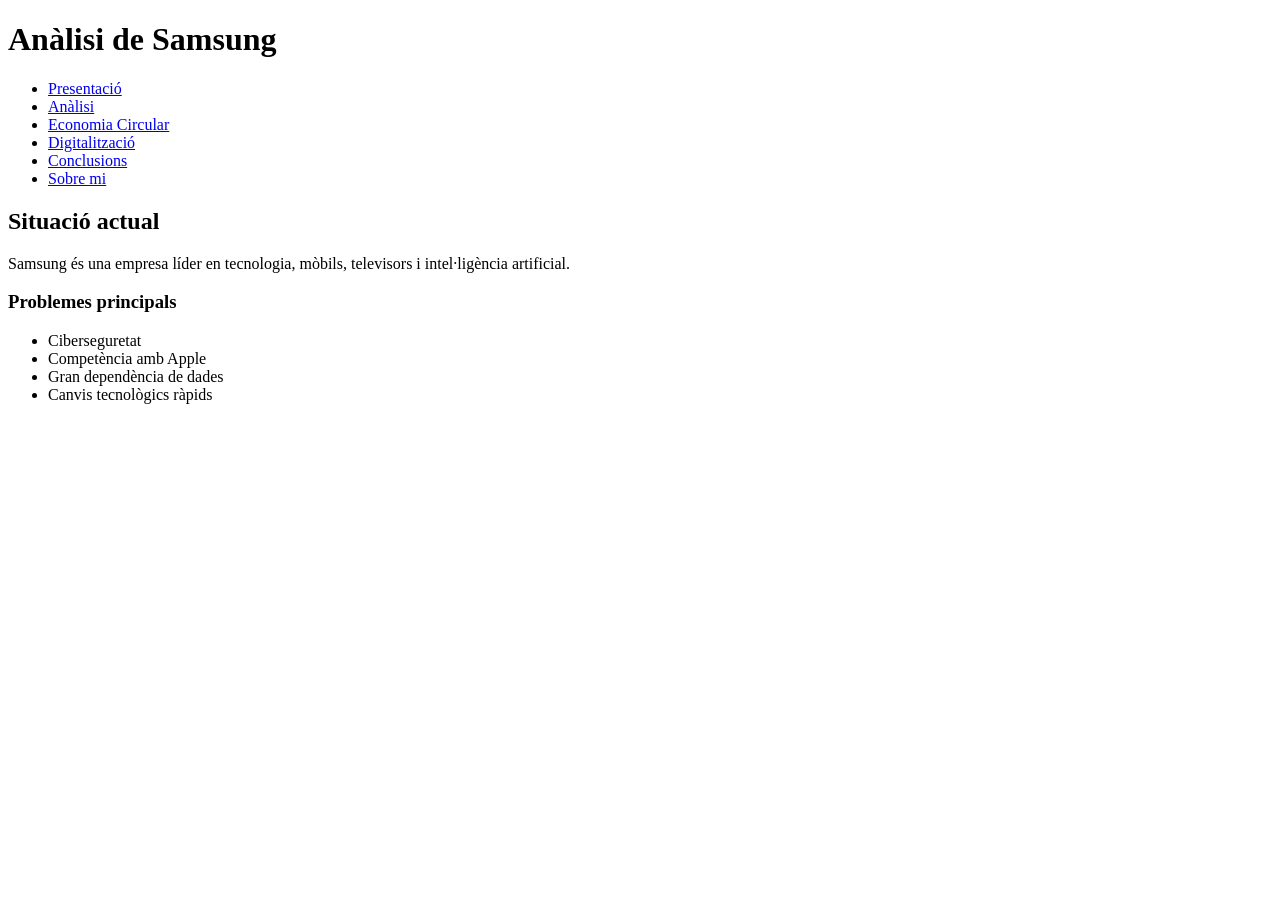
==== analisi.html @ b5464496 "afegir analisi" ====
<!DOCTYPE html>
<html lang="ca">

<head>
    <meta charset="UTF-8">
    <title>Anàlisi Samsung</title>
    <link rel="stylesheet" href="css/estils.css">
</head>

<body>

<header>
    <h1>Anàlisi de Samsung</h1>
</header>

<nav>
<ul>
<li><a href="index.html">Presentació</a></li>
<li><a href="analisi.html">Anàlisi</a></li>
<li><a href="economia-circular.html">Economia Circular</a></li>
<li><a href="digitalitzacio.html">Digitalització</a></li>
<li><a href="conclusions.html">Conclusions</a></li>
<li><a href="sobremi.html">Sobre mi</a></li>
</ul>
</nav>

<section>
<h2>Situació actual</h2>

<p>
Samsung és una empresa líder en tecnologia, mòbils,
televisors i intel·ligència artificial.
</p>

<h3>Problemes principals</h3>

<ul>
<li>Ciberseguretat</li>
<li>Competència amb Apple</li>
<li>Gran dependència de dades</li>
<li>Canvis tecnològics ràpids</li>
</ul>

</section>

</body>
</html>
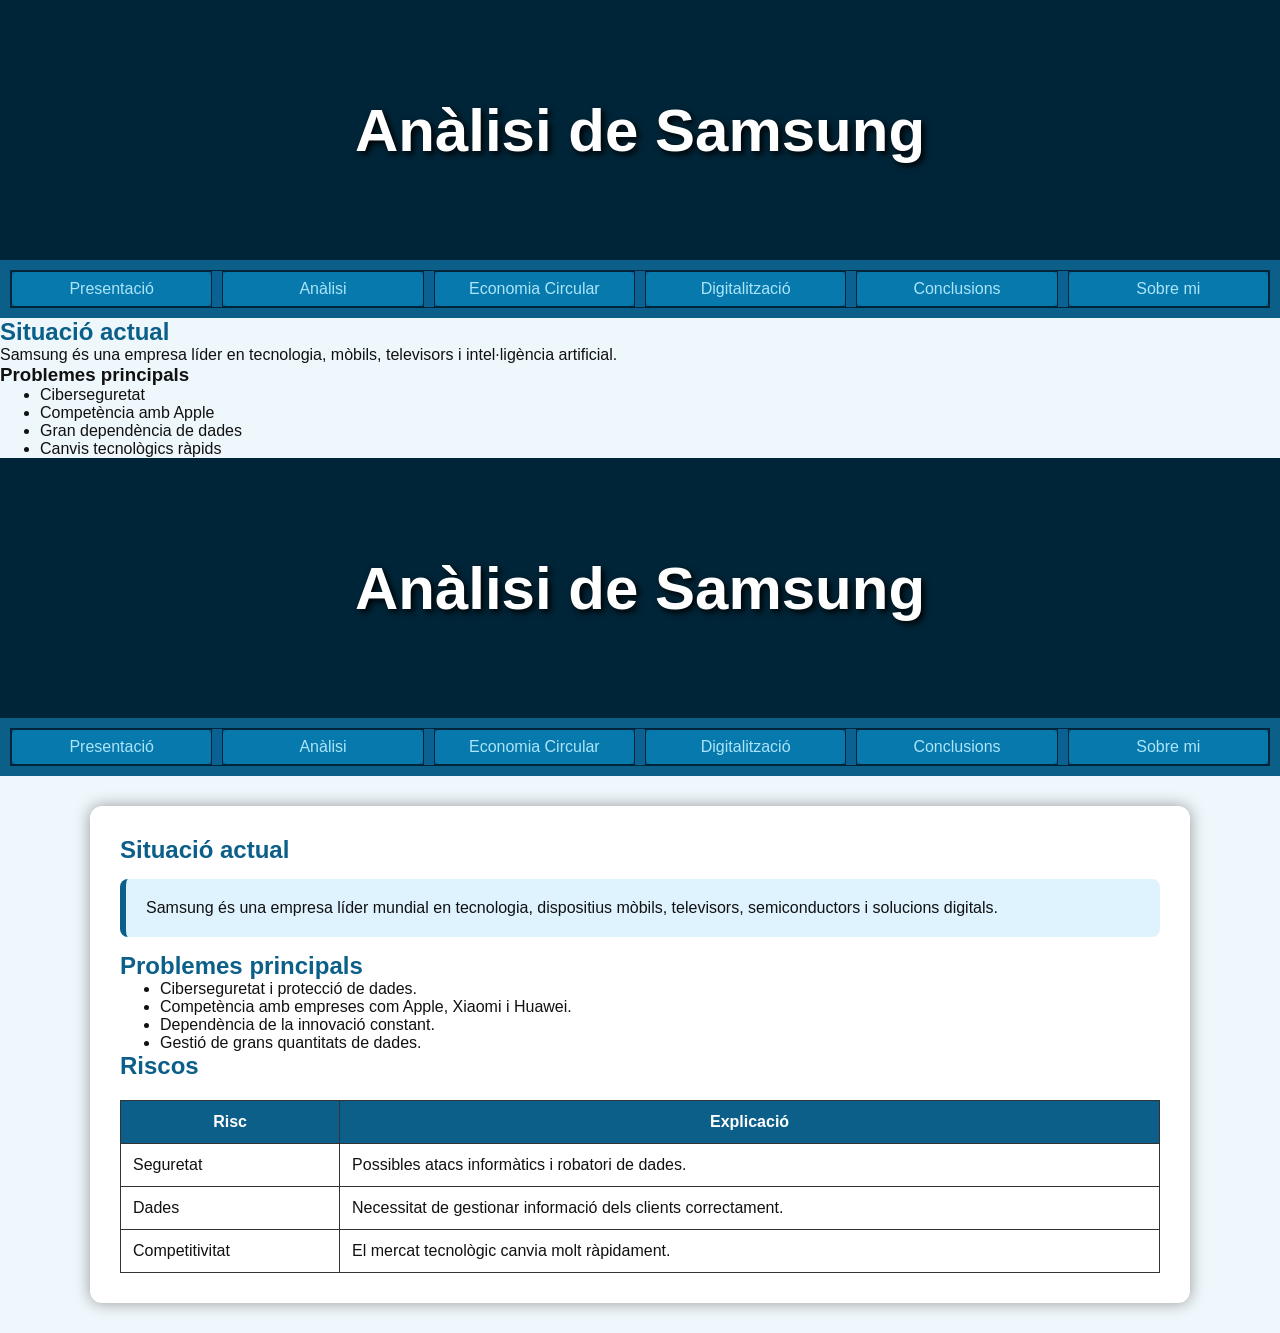
==== commit 27078173: "millorar web samsung" ====
--- a/analisi.html
+++ b/analisi.html
@@ -44,4 +44,67 @@
 </section>
 
 </body>
+</html>
+<!DOCTYPE html>
+<html lang="ca">
+<head>
+<meta charset="UTF-8">
+<title>Anàlisi Samsung</title>
+<link rel="stylesheet" href="css/estils.css">
+</head>
+
+<body>
+
+<header>
+<h1>Anàlisi de Samsung</h1>
+</header>
+
+<nav>
+<ul>
+<li><a href="index.html">Presentació</a></li>
+<li><a href="analisi.html">Anàlisi</a></li>
+<li><a href="economia-circular.html">Economia Circular</a></li>
+<li><a href="digitalitzacio.html">Digitalització</a></li>
+<li><a href="conclusions.html">Conclusions</a></li>
+<li><a href="sobremi.html">Sobre mi</a></li>
+</ul>
+</nav>
+
+<main>
+<h2>Situació actual</h2>
+
+<div class="card">
+<p>Samsung és una empresa líder mundial en tecnologia, dispositius mòbils, televisors, semiconductors i solucions digitals.</p>
+</div>
+
+<h2>Problemes principals</h2>
+<ul>
+<li>Ciberseguretat i protecció de dades.</li>
+<li>Competència amb empreses com Apple, Xiaomi i Huawei.</li>
+<li>Dependència de la innovació constant.</li>
+<li>Gestió de grans quantitats de dades.</li>
+</ul>
+
+<h2>Riscos</h2>
+<table>
+<tr>
+<th>Risc</th>
+<th>Explicació</th>
+</tr>
+<tr>
+<td>Seguretat</td>
+<td>Possibles atacs informàtics i robatori de dades.</td>
+</tr>
+<tr>
+<td>Dades</td>
+<td>Necessitat de gestionar informació dels clients correctament.</td>
+</tr>
+<tr>
+<td>Competitivitat</td>
+<td>El mercat tecnològic canvia molt ràpidament.</td>
+</tr>
+</table>
+</main>
+
+</body>
 </html>
--- a/css/estils.css
+++ b/css/estils.css
@@ -0,0 +1,243 @@
+/* https://coolors.co/image-picker
+CSS HEX 
+--lapis-lazuli: #0B6191ff;
+--picton-blue: #47A7D2ff;
+--non-photo-blue: #AAE5FAff;
+--pale-azure: #82D4F5ff;
+--prussian-blue: #012538ff;*/
+* {
+  box-sizing: border-box;
+  margin: 0;
+}
+body {
+  font-family: Arial, Helvetica, sans-serif;
+}
+
+/* Style the header */
+header {
+  background-color: #012538;
+  background-image: url(background.jpg);
+  background-size: cover;
+  padding: 30px;
+  text-align: center;
+  font-size: 35px;
+  color: whitesmoke;
+  height: 40vh;
+}
+header h2 {
+  margin-top: 10vh;
+  font-size: 10vh;
+  text-shadow: 3px 3px #0B6191;
+}
+header h4 {
+  margin-top: 1vh;
+  font-size: 5vh;
+  text-shadow: 2px 2px #0B6191;
+  float: right;
+}
+header h4 a {
+  color: #AAE5FA;
+}
+
+/* Navigation */
+nav {
+  background: #82D4F5;
+  padding: 20px;
+}
+nav ul {
+  list-style-type: none;
+  margin: 0;
+  padding: 0;
+  width: 100%;
+  background-color: #0B6191;
+  border: 1px solid #012538;
+  display: flex;
+  justify-content: center;
+}
+nav ul li {
+  text-align: center;
+  border: 1px solid #012538;
+  width: 20%;
+}
+nav ul li a {
+  display: block;
+  color: #AAE5FA;
+  padding: 8px 16px;
+  text-decoration: none;
+}
+nav ul li a.active {
+  background-color: #47A7D2;
+  color: white;
+}
+nav ul li a:hover:not(.active) {
+  background-color: #012538;
+  color: white;
+}
+
+/* Article section */
+article {
+  padding: 20px;
+  background-color: #AAE5FA;
+  display: table;
+  width: 100%;
+}
+article h2 {
+  margin: 3vh;
+}
+article img {
+  width: 100%;
+}
+
+.fila {
+  width: 100%;
+  display: flex;
+  flex-wrap: wrap;
+}
+.columna {
+  width: 33.3%;
+  display: table;
+  padding: 2vw;
+}
+
+/* Footer */
+footer {
+  background-color: #012538;
+  padding: 10px;
+  text-align: center;
+  color: whitesmoke;
+  height: 7vw;
+}
+
+fieldset {
+  margin-top: 10px;
+  box-shadow: 3px 5px 4px 5px #012538;
+}
+
+/* Responsive design */
+@media (max-width: 600px) {
+  header {
+    padding: 10px;
+    text-align: center;
+    font-size: 1.5em;
+    color: #AAE5FA;
+    height: 20vh;
+  }
+
+  header h2 {
+    margin-top: 3vh;
+    font-size: 15vh;
+    text-shadow: 1px 1px #012538;
+  }
+
+  header h4 {
+    margin-top: 1vh;
+    font-size: 5vh;
+    text-shadow: 1px 1px #012538;
+  }
+}
+body {
+    margin: 0;
+    font-family: Arial, sans-serif;
+    background-color: #eef7fb;
+    color: #111;
+}
+
+header {
+    background-image: url("../img/banner.jpg");
+    background-size: cover;
+    background-position: center;
+    height: 260px;
+    display: flex;
+    justify-content: center;
+    align-items: center;
+}
+
+header h1 {
+    color: white;
+    font-size: 60px;
+    text-shadow: 3px 3px 6px black;
+    text-align: center;
+}
+
+nav {
+    background-color: #0b5f89;
+    padding: 10px;
+}
+
+nav ul {
+    display: flex;
+    justify-content: center;
+    gap: 10px;
+    list-style: none;
+    margin: 0;
+    padding: 0;
+}
+
+nav a {
+    color: white;
+    text-decoration: none;
+    background-color: #0879ad;
+    padding: 12px 25px;
+    display: block;
+    border-radius: 5px;
+}
+
+nav a:hover {
+    background-color: #003f5c;
+}
+
+main {
+    max-width: 1100px;
+    margin: 30px auto;
+    background: white;
+    padding: 30px;
+    border-radius: 12px;
+    box-shadow: 0 0 15px #999;
+}
+
+h2 {
+    color: #0b5f89;
+}
+
+.card {
+    background-color: #dff3ff;
+    padding: 20px;
+    margin: 15px 0;
+    border-left: 6px solid #0b5f89;
+    border-radius: 8px;
+}
+
+table {
+    width: 100%;
+    border-collapse: collapse;
+    margin-top: 20px;
+}
+
+td, th {
+    border: 1px solid #333;
+    padding: 12px;
+}
+
+th {
+    background-color: #0b5f89;
+    color: white;
+}
+
+img {
+    max-width: 100%;
+    border-radius: 10px;
+}
+
+@media (max-width: 600px) {
+    nav ul {
+        flex-direction: column;
+    }
+
+    header h1 {
+        font-size: 35px;
+    }
+
+    main {
+        margin: 10px;
+    }
+}
--- a/css/estils.css
+++ b/css/estils.css
@@ -0,0 +1,243 @@
+/* https://coolors.co/image-picker
+CSS HEX 
+--lapis-lazuli: #0B6191ff;
+--picton-blue: #47A7D2ff;
+--non-photo-blue: #AAE5FAff;
+--pale-azure: #82D4F5ff;
+--prussian-blue: #012538ff;*/
+* {
+  box-sizing: border-box;
+  margin: 0;
+}
+body {
+  font-family: Arial, Helvetica, sans-serif;
+}
+
+/* Style the header */
+header {
+  background-color: #012538;
+  background-image: url(background.jpg);
+  background-size: cover;
+  padding: 30px;
+  text-align: center;
+  font-size: 35px;
+  color: whitesmoke;
+  height: 40vh;
+}
+header h2 {
+  margin-top: 10vh;
+  font-size: 10vh;
+  text-shadow: 3px 3px #0B6191;
+}
+header h4 {
+  margin-top: 1vh;
+  font-size: 5vh;
+  text-shadow: 2px 2px #0B6191;
+  float: right;
+}
+header h4 a {
+  color: #AAE5FA;
+}
+
+/* Navigation */
+nav {
+  background: #82D4F5;
+  padding: 20px;
+}
+nav ul {
+  list-style-type: none;
+  margin: 0;
+  padding: 0;
+  width: 100%;
+  background-color: #0B6191;
+  border: 1px solid #012538;
+  display: flex;
+  justify-content: center;
+}
+nav ul li {
+  text-align: center;
+  border: 1px solid #012538;
+  width: 20%;
+}
+nav ul li a {
+  display: block;
+  color: #AAE5FA;
+  padding: 8px 16px;
+  text-decoration: none;
+}
+nav ul li a.active {
+  background-color: #47A7D2;
+  color: white;
+}
+nav ul li a:hover:not(.active) {
+  background-color: #012538;
+  color: white;
+}
+
+/* Article section */
+article {
+  padding: 20px;
+  background-color: #AAE5FA;
+  display: table;
+  width: 100%;
+}
+article h2 {
+  margin: 3vh;
+}
+article img {
+  width: 100%;
+}
+
+.fila {
+  width: 100%;
+  display: flex;
+  flex-wrap: wrap;
+}
+.columna {
+  width: 33.3%;
+  display: table;
+  padding: 2vw;
+}
+
+/* Footer */
+footer {
+  background-color: #012538;
+  padding: 10px;
+  text-align: center;
+  color: whitesmoke;
+  height: 7vw;
+}
+
+fieldset {
+  margin-top: 10px;
+  box-shadow: 3px 5px 4px 5px #012538;
+}
+
+/* Responsive design */
+@media (max-width: 600px) {
+  header {
+    padding: 10px;
+    text-align: center;
+    font-size: 1.5em;
+    color: #AAE5FA;
+    height: 20vh;
+  }
+
+  header h2 {
+    margin-top: 3vh;
+    font-size: 15vh;
+    text-shadow: 1px 1px #012538;
+  }
+
+  header h4 {
+    margin-top: 1vh;
+    font-size: 5vh;
+    text-shadow: 1px 1px #012538;
+  }
+}
+body {
+    margin: 0;
+    font-family: Arial, sans-serif;
+    background-color: #eef7fb;
+    color: #111;
+}
+
+header {
+    background-image: url("../img/banner.jpg");
+    background-size: cover;
+    background-position: center;
+    height: 260px;
+    display: flex;
+    justify-content: center;
+    align-items: center;
+}
+
+header h1 {
+    color: white;
+    font-size: 60px;
+    text-shadow: 3px 3px 6px black;
+    text-align: center;
+}
+
+nav {
+    background-color: #0b5f89;
+    padding: 10px;
+}
+
+nav ul {
+    display: flex;
+    justify-content: center;
+    gap: 10px;
+    list-style: none;
+    margin: 0;
+    padding: 0;
+}
+
+nav a {
+    color: white;
+    text-decoration: none;
+    background-color: #0879ad;
+    padding: 12px 25px;
+    display: block;
+    border-radius: 5px;
+}
+
+nav a:hover {
+    background-color: #003f5c;
+}
+
+main {
+    max-width: 1100px;
+    margin: 30px auto;
+    background: white;
+    padding: 30px;
+    border-radius: 12px;
+    box-shadow: 0 0 15px #999;
+}
+
+h2 {
+    color: #0b5f89;
+}
+
+.card {
+    background-color: #dff3ff;
+    padding: 20px;
+    margin: 15px 0;
+    border-left: 6px solid #0b5f89;
+    border-radius: 8px;
+}
+
+table {
+    width: 100%;
+    border-collapse: collapse;
+    margin-top: 20px;
+}
+
+td, th {
+    border: 1px solid #333;
+    padding: 12px;
+}
+
+th {
+    background-color: #0b5f89;
+    color: white;
+}
+
+img {
+    max-width: 100%;
+    border-radius: 10px;
+}
+
+@media (max-width: 600px) {
+    nav ul {
+        flex-direction: column;
+    }
+
+    header h1 {
+        font-size: 35px;
+    }
+
+    main {
+        margin: 10px;
+    }
+}
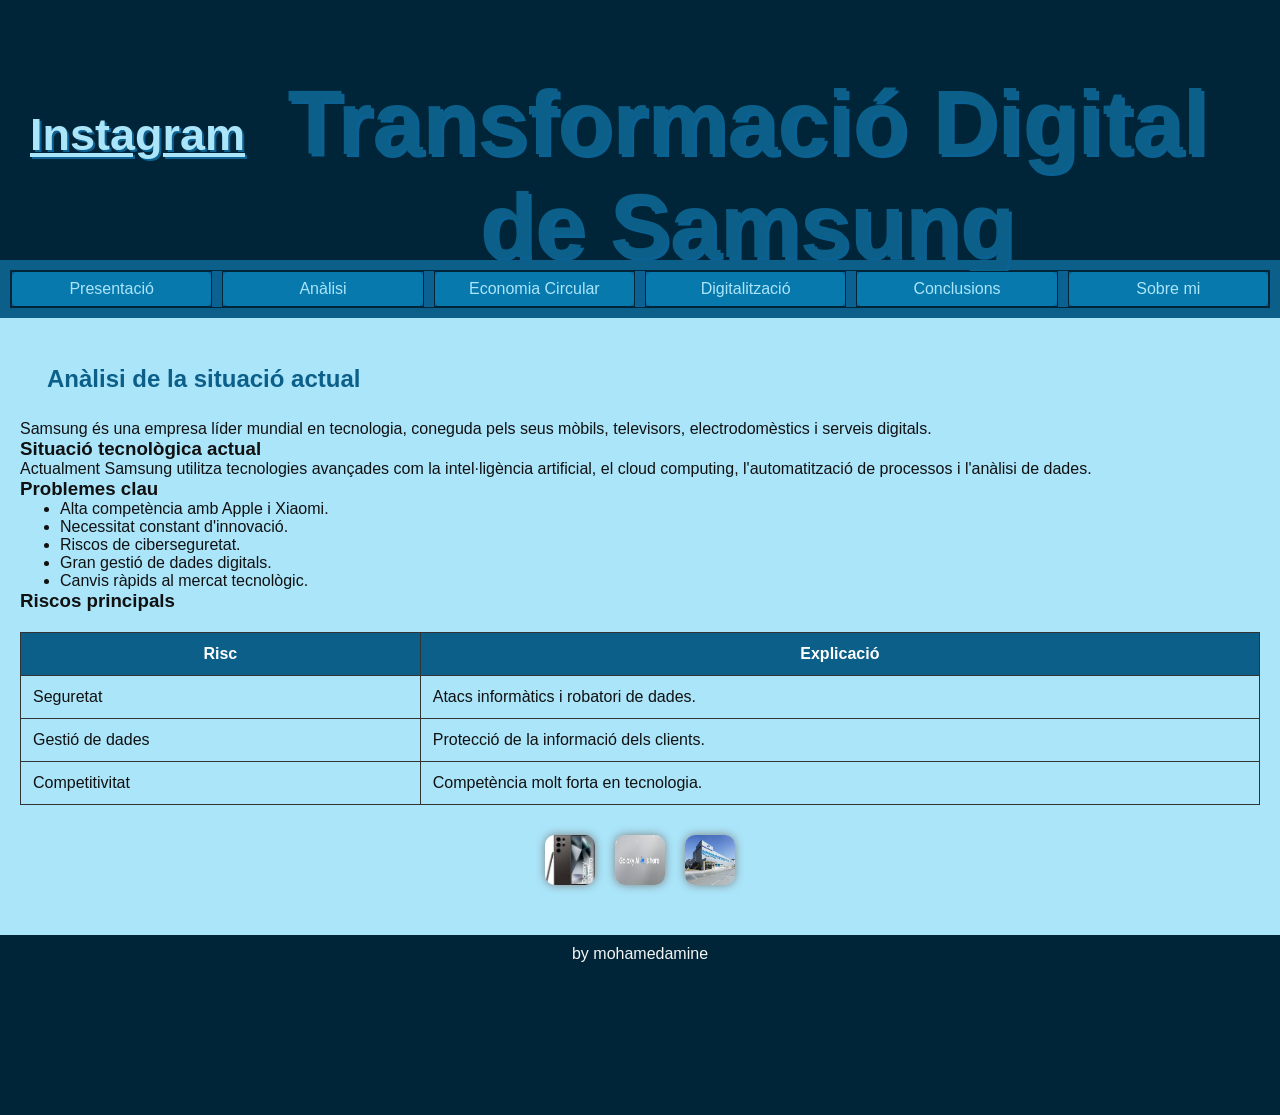
==== commit 11e66af7: "Update title and content in analisi.html analisi" ====
--- a/analisi.html
+++ b/analisi.html
@@ -2,109 +2,152 @@
 <html lang="ca">
 
 <head>
-    <meta charset="UTF-8">
-    <title>Anàlisi Samsung</title>
-    <link rel="stylesheet" href="css/estils.css">
+	<title>Anàlisi Samsung</title>
+	<meta charset="utf-8">
+	<meta name="viewport" content="width=device-width, initial-scale=1">
+	<link href="css/estils.css" type="text/css" rel="stylesheet">
 </head>
 
 <body>
 
-<header>
-    <h1>Anàlisi de Samsung</h1>
-</header>
+	<header>
+		<h4>
+			<a href="https://www.instagram.com/ins_eugeni/" target="_blank">
+				Instagram
+			</a>
+		</h4>
 
-<nav>
-<ul>
-<li><a href="index.html">Presentació</a></li>
-<li><a href="analisi.html">Anàlisi</a></li>
-<li><a href="economia-circular.html">Economia Circular</a></li>
-<li><a href="digitalitzacio.html">Digitalització</a></li>
-<li><a href="conclusions.html">Conclusions</a></li>
-<li><a href="sobremi.html">Sobre mi</a></li>
-</ul>
-</nav>
+		<h2>Transformació Digital de Samsung</h2>
+	</header>
 
-<section>
-<h2>Situació actual</h2>
+	<section>
 
-<p>
-Samsung és una empresa líder en tecnologia, mòbils,
-televisors i intel·ligència artificial.
-</p>
+		<nav>
 
-<h3>Problemes principals</h3>
+			<ul>
+				<li><a href="index.html">Presentació</a></li>
 
-<ul>
-<li>Ciberseguretat</li>
-<li>Competència amb Apple</li>
-<li>Gran dependència de dades</li>
-<li>Canvis tecnològics ràpids</li>
-</ul>
+				<li class="active">
+					<a href="analisi.html">Anàlisi</a>
+				</li>
 
-</section>
+				<li>
+					<a href="economia-circular.html">
+						Economia Circular
+					</a>
+				</li>
+
+				<li>
+					<a href="digitalitzacio.html">
+						Digitalització
+					</a>
+				</li>
+
+				<li>
+					<a href="conclusions.html">
+						Conclusions
+					</a>
+				</li>
+
+				<li>
+					<a href="sobremi.html">
+						Sobre mi
+					</a>
+				</li>
+			</ul>
+
+		</nav>
+
+		<article>
+
+			<h2>Anàlisi de la situació actual</h2>
+
+			<p>
+				Samsung és una empresa líder mundial en tecnologia,
+				coneguda pels seus mòbils, televisors,
+				electrodomèstics i serveis digitals.
+			</p>
+
+			<h3>Situació tecnològica actual</h3>
+
+			<p>
+				Actualment Samsung utilitza tecnologies avançades
+				com la intel·ligència artificial,
+				el cloud computing,
+				l'automatització de processos
+				i l'anàlisi de dades.
+			</p>
+
+			<h3>Problemes clau</h3>
+
+			<ul>
+				<li>Alta competència amb Apple i Xiaomi.</li>
+
+				<li>Necessitat constant d'innovació.</li>
+
+				<li>Riscos de ciberseguretat.</li>
+
+				<li>Gran gestió de dades digitals.</li>
+
+				<li>Canvis ràpids al mercat tecnològic.</li>
+			</ul>
+
+			<h3>Riscos principals</h3>
+
+			<table>
+
+				<tr>
+					<th>Risc</th>
+					<th>Explicació</th>
+				</tr>
+
+				<tr>
+					<td>Seguretat</td>
+
+					<td>
+						Atacs informàtics i robatori de dades.
+					</td>
+				</tr>
+
+				<tr>
+					<td>Gestió de dades</td>
+
+					<td>
+						Protecció de la informació dels clients.
+					</td>
+				</tr>
+
+				<tr>
+					<td>Competitivitat</td>
+
+					<td>
+						Competència molt forta en tecnologia.
+					</td>
+				</tr>
+
+			</table>
+
+			<div class="galeria">
+
+				<img src="img/samsung phone.jpeg"
+					alt="Samsung Phone">
+
+				<img src="img/Samsung AI.jpeg"
+					alt="Samsung AI">
+
+				<img src="img/Samsung factory.jpeg"
+					alt="Samsung Factory">
+
+			</div>
+
+		</article>
+
+	</section>
+
+	<footer>
+		<p>by mohamedamine</p>
+	</footer>
 
 </body>
+
 </html>
-<!DOCTYPE html>
-<html lang="ca">
-<head>
-<meta charset="UTF-8">
-<title>Anàlisi Samsung</title>
-<link rel="stylesheet" href="css/estils.css">
-</head>
-
-<body>
-
-<header>
-<h1>Anàlisi de Samsung</h1>
-</header>
-
-<nav>
-<ul>
-<li><a href="index.html">Presentació</a></li>
-<li><a href="analisi.html">Anàlisi</a></li>
-<li><a href="economia-circular.html">Economia Circular</a></li>
-<li><a href="digitalitzacio.html">Digitalització</a></li>
-<li><a href="conclusions.html">Conclusions</a></li>
-<li><a href="sobremi.html">Sobre mi</a></li>
-</ul>
-</nav>
-
-<main>
-<h2>Situació actual</h2>
-
-<div class="card">
-<p>Samsung és una empresa líder mundial en tecnologia, dispositius mòbils, televisors, semiconductors i solucions digitals.</p>
-</div>
-
-<h2>Problemes principals</h2>
-<ul>
-<li>Ciberseguretat i protecció de dades.</li>
-<li>Competència amb empreses com Apple, Xiaomi i Huawei.</li>
-<li>Dependència de la innovació constant.</li>
-<li>Gestió de grans quantitats de dades.</li>
-</ul>
-
-<h2>Riscos</h2>
-<table>
-<tr>
-<th>Risc</th>
-<th>Explicació</th>
-</tr>
-<tr>
-<td>Seguretat</td>
-<td>Possibles atacs informàtics i robatori de dades.</td>
-</tr>
-<tr>
-<td>Dades</td>
-<td>Necessitat de gestionar informació dels clients correctament.</td>
-</tr>
-<tr>
-<td>Competitivitat</td>
-<td>El mercat tecnològic canvia molt ràpidament.</td>
-</tr>
-</table>
-</main>
-
-</body>
-</html>
--- a/css/estils.css
+++ b/css/estils.css
@@ -105,7 +105,7 @@
   padding: 10px;
   text-align: center;
   color: whitesmoke;
-  height: 7vw;
+  height: 20vh;
 }
 
 fieldset {
@@ -113,6 +113,115 @@
   box-shadow: 3px 5px 4px 5px #012538;
 }
 
+
+body {
+    margin: 0;
+    font-family: Arial, sans-serif;
+    background-color: #eef7fb;
+    color: #111;
+}
+
+header {
+    background-image: url("../img/banner.jpg");
+    background-size: cover;
+    background-position: center;
+    height: 260px;
+    display: flex;
+    justify-content: center;
+    align-items: center;
+}
+
+header h1 {
+    color: white;
+    font-size: 60px;
+    text-shadow: 3px 3px 6px black;
+    text-align: center;
+}
+
+nav {
+    background-color: #0b5f89;
+    padding: 10px;
+}
+
+nav ul {
+    display: flex;
+    justify-content: center;
+    gap: 10px;
+    list-style: none;
+    margin: 0;
+    padding: 0;
+}
+
+nav a {
+    color: white;
+    text-decoration: none;
+    background-color: #0879ad;
+    padding: 12px 25px;
+    display: block;
+    border-radius: 5px;
+}
+
+nav a:hover {
+    background-color: #003f5c;
+}
+
+main {
+    max-width: 1100px;
+    margin: 30px auto;
+    background: white;
+    padding: 30px;
+    border-radius: 12px;
+    box-shadow: 0 0 15px #999;
+}
+
+h2 {
+    color: #0b5f89;
+}
+
+.card {
+    background-color: #dff3ff;
+    padding: 20px;
+    margin: 15px 0;
+    border-left: 6px solid #0b5f89;
+    border-radius: 8px;
+}
+
+table {
+    width: 100%;
+    border-collapse: collapse;
+    margin-top: 20px;
+}
+
+td, th {
+    border: 1px solid #333;
+    padding: 12px;
+}
+
+th {
+    background-color: #0b5f89;
+    color: white;
+}
+
+img {
+    max-width: 100%;
+    border-radius: 10px;
+}
+
+
+.galeria {
+    display: flex;
+    justify-content: center;
+    gap: 20px;
+    flex-wrap: wrap;
+    margin-top: 30px;
+    margin-bottom: 30px;
+}
+
+.galeria img {
+    width: 50px;
+    border-radius: 10px;
+    box-shadow: 0 0 10px gray;
+}
 /* Responsive design */
 @media (max-width: 600px) {
   header {
@@ -134,102 +243,7 @@
     font-size: 5vh;
     text-shadow: 1px 1px #012538;
   }
-}
-body {
-    margin: 0;
-    font-family: Arial, sans-serif;
-    background-color: #eef7fb;
-    color: #111;
-}
-
-header {
-    background-image: url("../img/banner.jpg");
-    background-size: cover;
-    background-position: center;
-    height: 260px;
-    display: flex;
-    justify-content: center;
-    align-items: center;
-}
-
-header h1 {
-    color: white;
-    font-size: 60px;
-    text-shadow: 3px 3px 6px black;
-    text-align: center;
-}
-
-nav {
-    background-color: #0b5f89;
-    padding: 10px;
-}
-
-nav ul {
-    display: flex;
-    justify-content: center;
-    gap: 10px;
-    list-style: none;
-    margin: 0;
-    padding: 0;
-}
-
-nav a {
-    color: white;
-    text-decoration: none;
-    background-color: #0879ad;
-    padding: 12px 25px;
-    display: block;
-    border-radius: 5px;
-}
-
-nav a:hover {
-    background-color: #003f5c;
-}
-
-main {
-    max-width: 1100px;
-    margin: 30px auto;
-    background: white;
-    padding: 30px;
-    border-radius: 12px;
-    box-shadow: 0 0 15px #999;
-}
-
-h2 {
-    color: #0b5f89;
-}
-
-.card {
-    background-color: #dff3ff;
-    padding: 20px;
-    margin: 15px 0;
-    border-left: 6px solid #0b5f89;
-    border-radius: 8px;
-}
-
-table {
-    width: 100%;
-    border-collapse: collapse;
-    margin-top: 20px;
-}
-
-td, th {
-    border: 1px solid #333;
-    padding: 12px;
-}
-
-th {
-    background-color: #0b5f89;
-    color: white;
-}
-
-img {
-    max-width: 100%;
-    border-radius: 10px;
-}
-
-@media (max-width: 600px) {
-    nav ul {
+  nav ul {
         flex-direction: column;
     }
 
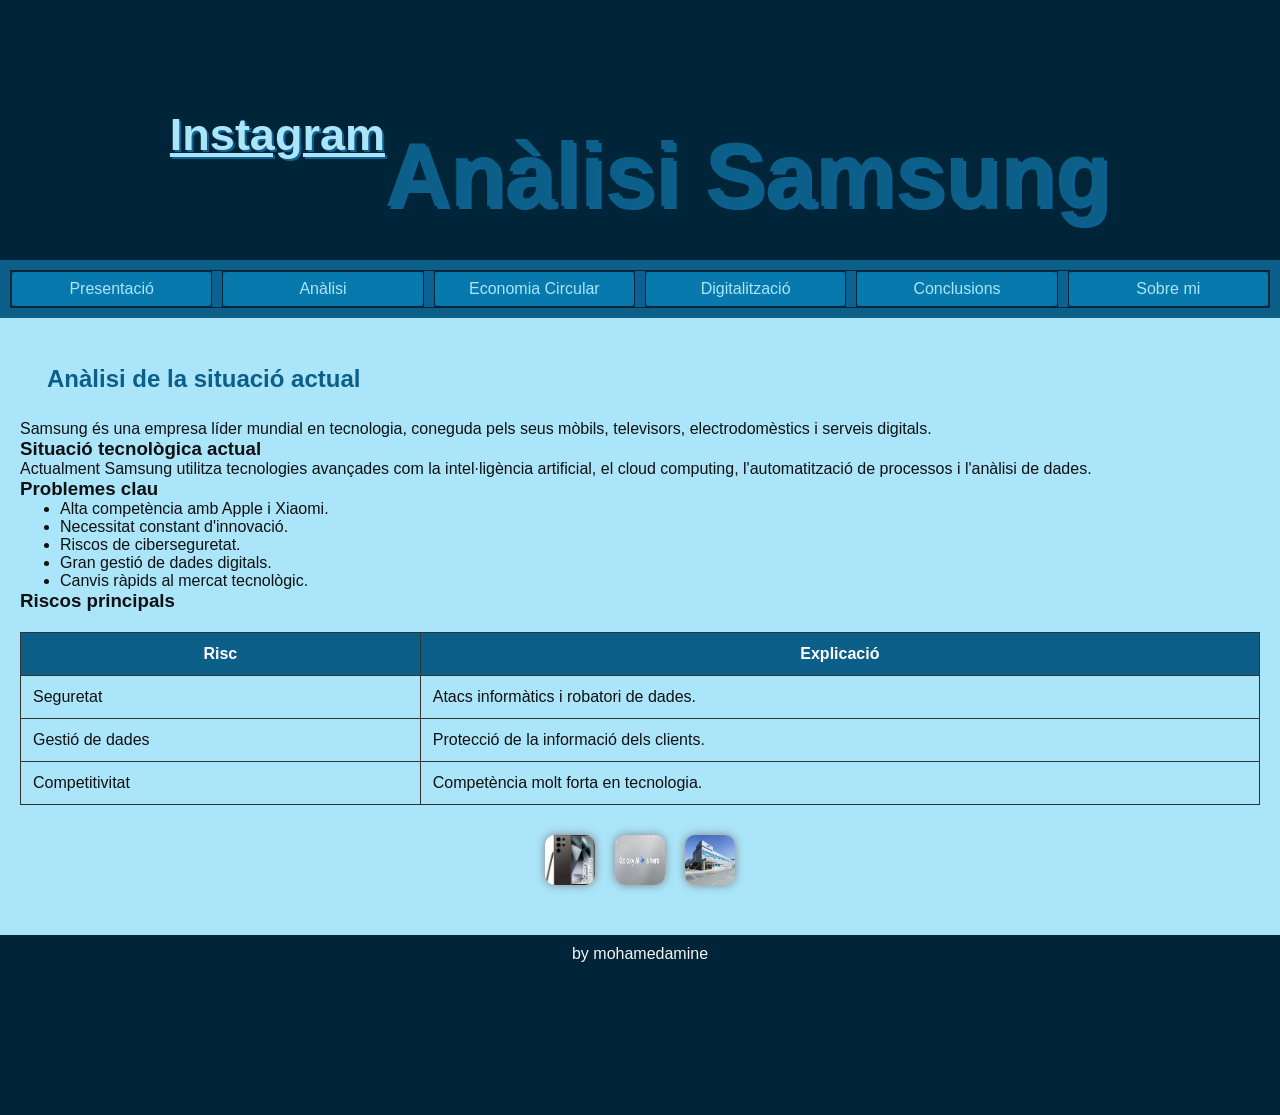
==== commit 9515eb19: "Change header title from 'Transformació Digital de Samsung' to 'Anàlisi Samsung'" ====
--- a/analisi.html
+++ b/analisi.html
@@ -17,7 +17,7 @@
 			</a>
 		</h4>
 
-		<h2>Transformació Digital de Samsung</h2>
+		<h2>Anàlisi Samsung</h2>
 	</header>
 
 	<section>
